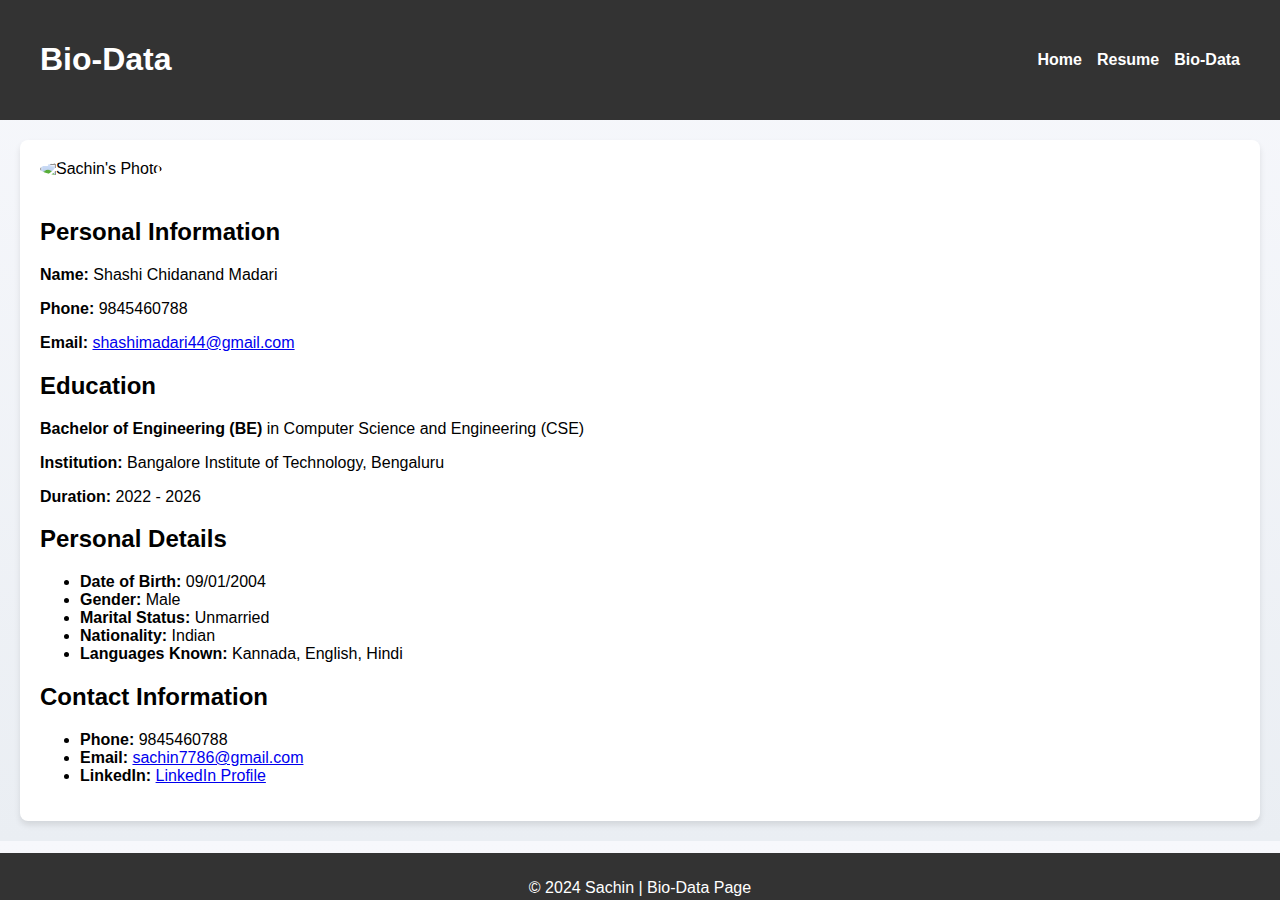
==== biodata.html @ da214969 "Add files via upload" ====
<!DOCTYPE html>
<html lang="en">
<head>
    <meta charset="UTF-8">
    <meta name="viewport" content="width=device-width, initial-scale=1.0">
    <title>Bio-Data | Shashi's Portfolio</title>
    <link rel="stylesheet" href="style.css">
    <style>
        /* Styling for the image */
        .profile-photo {
            width: 150px;
            height: 150px;
            border-radius: 50%;
            object-fit: cover;
            margin-bottom: 20px;
        }
    </style>
</head>
<body>
    <header>
        <div class="container">
            <h1>Bio-Data</h1>
            <nav>
                <ul>
                    <li><a href="index.html">Home</a></li>
                    <li><a href="resume.html">Resume</a></li>
                    <li><a href="biodata.html">Bio-Data</a></li>
                </ul>
            </nav>
        </div>
    </header>
    <main>
        <section id="profile">
            <img src="galelio.jpg" alt="Sachin's Photo" class="profile-photo">
            <h2>Personal Information</h2>
            <p><strong>Name:</strong> Shashi Chidanand Madari</p>
            <p><strong>Phone:</strong> 9845460788</p>
            <p><strong>Email:</strong> <a href="mailto:shashimadari44@gmail.com">shashimadari44@gmail.com</a></p>
        </section>

        <section id="education">
            <h2>Education</h2>
            <p><strong>Bachelor of Engineering (BE)</strong> in Computer Science and Engineering (CSE)</p>
            <p><strong>Institution:</strong> Bangalore Institute of Technology, Bengaluru</p>
            <p><strong>Duration:</strong> 2022 - 2026</p>
        </section>

        <section id="personal-details">
            <h2>Personal Details</h2>
            <ul>
                <li><strong>Date of Birth:</strong> 09/01/2004</li>
                <li><strong>Gender:</strong> Male</li>
                <li><strong>Marital Status:</strong> Unmarried</li>
                <li><strong>Nationality:</strong> Indian</li>
                <li><strong>Languages Known:</strong> Kannada, English, Hindi</li>
            </ul>
        </section>

        <section id="contact">
            <h2>Contact Information</h2>
            <ul>
                <li><strong>Phone:</strong> 9845460788</li>
                <li><strong>Email:</strong> <a href="mailto:shashimadari44@gmail.com">sachin7786@gmail.com</a></li>
                <li><strong>LinkedIn:</strong> <a href="https://linkedin.com/in/sachin" target="_blank">LinkedIn Profile</a></li>
            </ul>
        </section>
    </main>
    <footer>
        <p>&copy; 2024 Sachin | Bio-Data Page</p>
    </footer>
</body>
</html>
---- style.css ----
/* General Styles */
body {
    font-family: 'Arial', sans-serif;
    margin: 0;
    padding: 0;
    background: linear-gradient(to bottom, #f7f8fc, #eaeef3);
}

header {
    background: #333;
    color: white;
    padding: 20px 0;
    text-align: center;
}

header .container {
    display: flex;
    justify-content: space-between;
    align-items: center;
    max-width: 1200px;
    margin: 0 auto;
    padding: 0 20px;
}

header nav ul {
    list-style: none;
    margin: 0;
    padding: 0;
    display: flex;
    gap: 15px;
}

header nav ul li a {
    text-decoration: none;
    color: white;
    font-weight: bold;
}

header nav ul li a:hover {
    color: #ffc107;
}

main {
    max-width: 1200px;
    margin: 20px auto;
    padding: 20px;
    background: white;
    box-shadow: 0 4px 6px rgba(0, 0, 0, 0.1);
    border-radius: 8px;
}

main img.profile-img {
    width: 150px;
    height: 150px;
    border-radius: 50%;
    margin-right: 20px;
    float: left;
}

footer {
    background: #333;
    color: white;
    text-align: center;
    padding: 10px 0;
    position: fixed;
    bottom: 0;
    width: 100%;
    height: 3%;
}
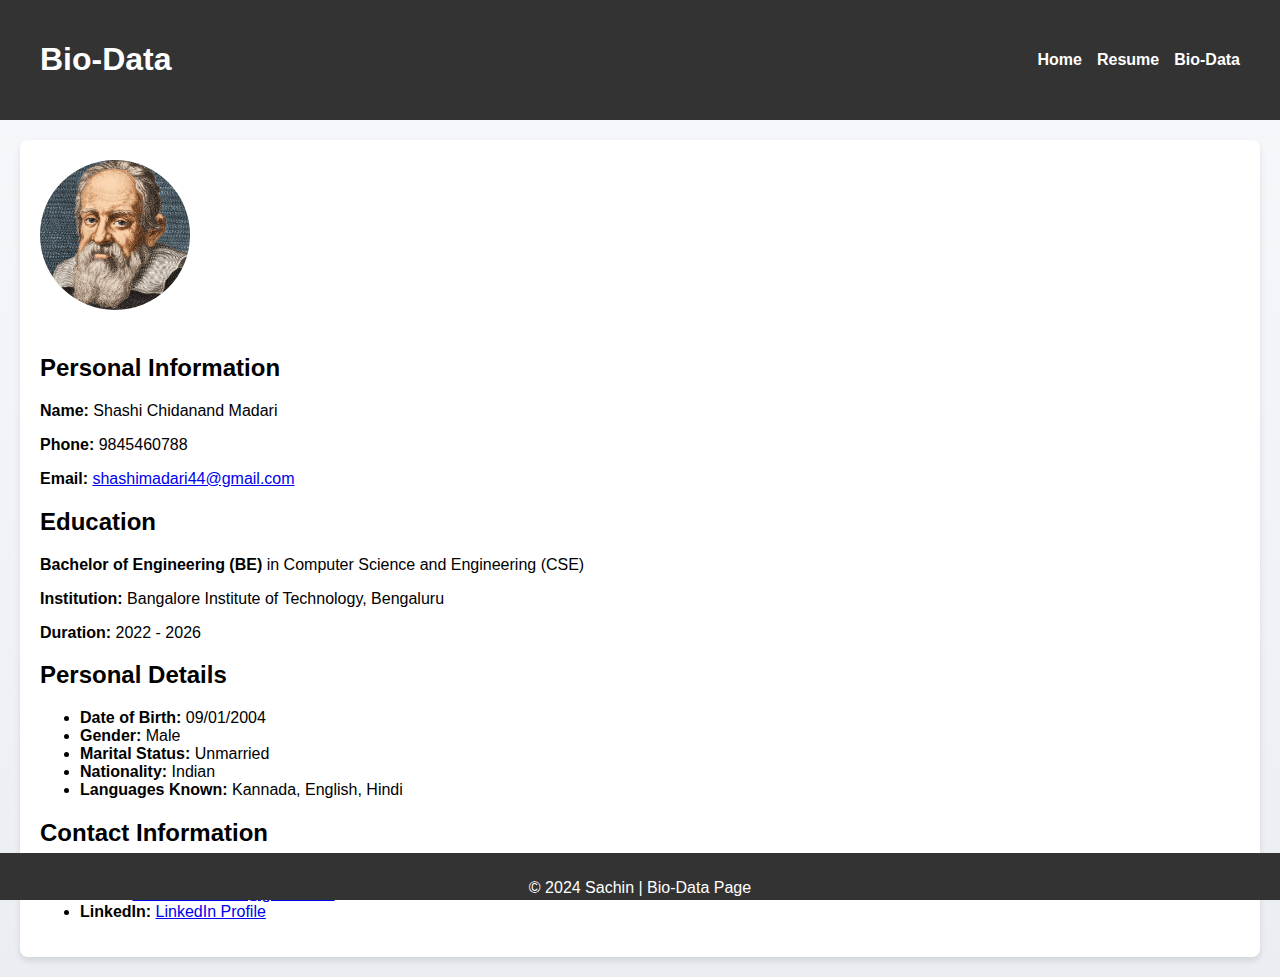
==== commit 279f6b75: "Update biodata.html" ====
--- a/biodata.html
+++ b/biodata.html
@@ -31,7 +31,7 @@
     </header>
     <main>
         <section id="profile">
-            <img src="galelio.jpg" alt="Sachin's Photo" class="profile-photo">
+            <img src="galelio.jpg" alt="Shashi's Photo" class="profile-photo">
             <h2>Personal Information</h2>
             <p><strong>Name:</strong> Shashi Chidanand Madari</p>
             <p><strong>Phone:</strong> 9845460788</p>
@@ -60,8 +60,8 @@
             <h2>Contact Information</h2>
             <ul>
                 <li><strong>Phone:</strong> 9845460788</li>
-                <li><strong>Email:</strong> <a href="mailto:shashimadari44@gmail.com">sachin7786@gmail.com</a></li>
-                <li><strong>LinkedIn:</strong> <a href="https://linkedin.com/in/sachin" target="_blank">LinkedIn Profile</a></li>
+                <li><strong>Email:</strong> <a href="mailto:shashimadari44@gmail.com">shashimadari44@gmail.com</a></li>
+                <li><strong>LinkedIn:</strong> <a href="https://linkedin.com/in/ShashiMadari" target="_blank">LinkedIn Profile</a></li>
             </ul>
         </section>
     </main>
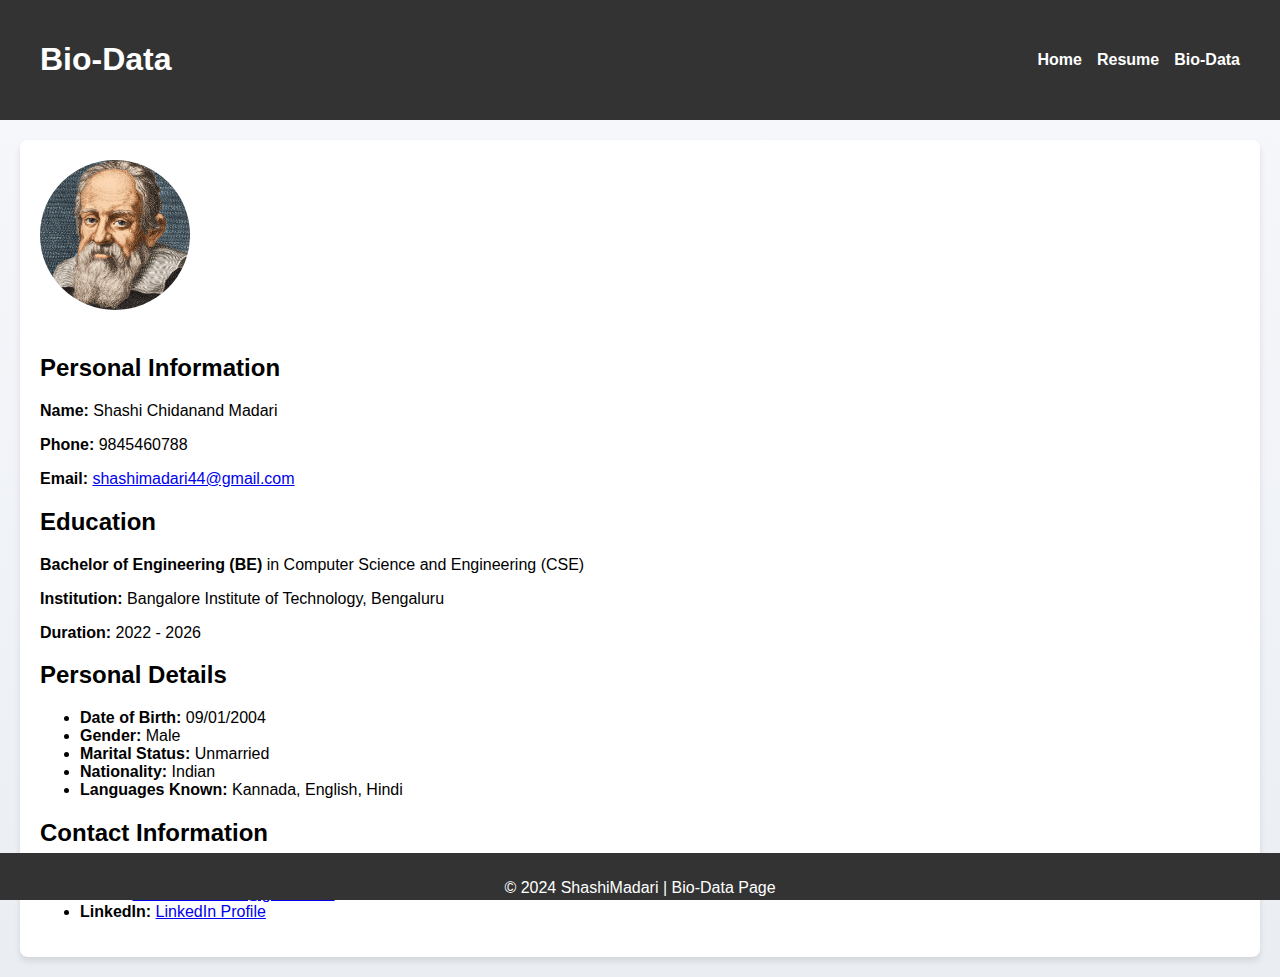
==== commit d51c372d: "Update biodata.html" ====
--- a/biodata.html
+++ b/biodata.html
@@ -66,7 +66,7 @@
         </section>
     </main>
     <footer>
-        <p>&copy; 2024 Sachin | Bio-Data Page</p>
+        <p>&copy; 2024 ShashiMadari | Bio-Data Page</p>
     </footer>
 </body>
 </html>
